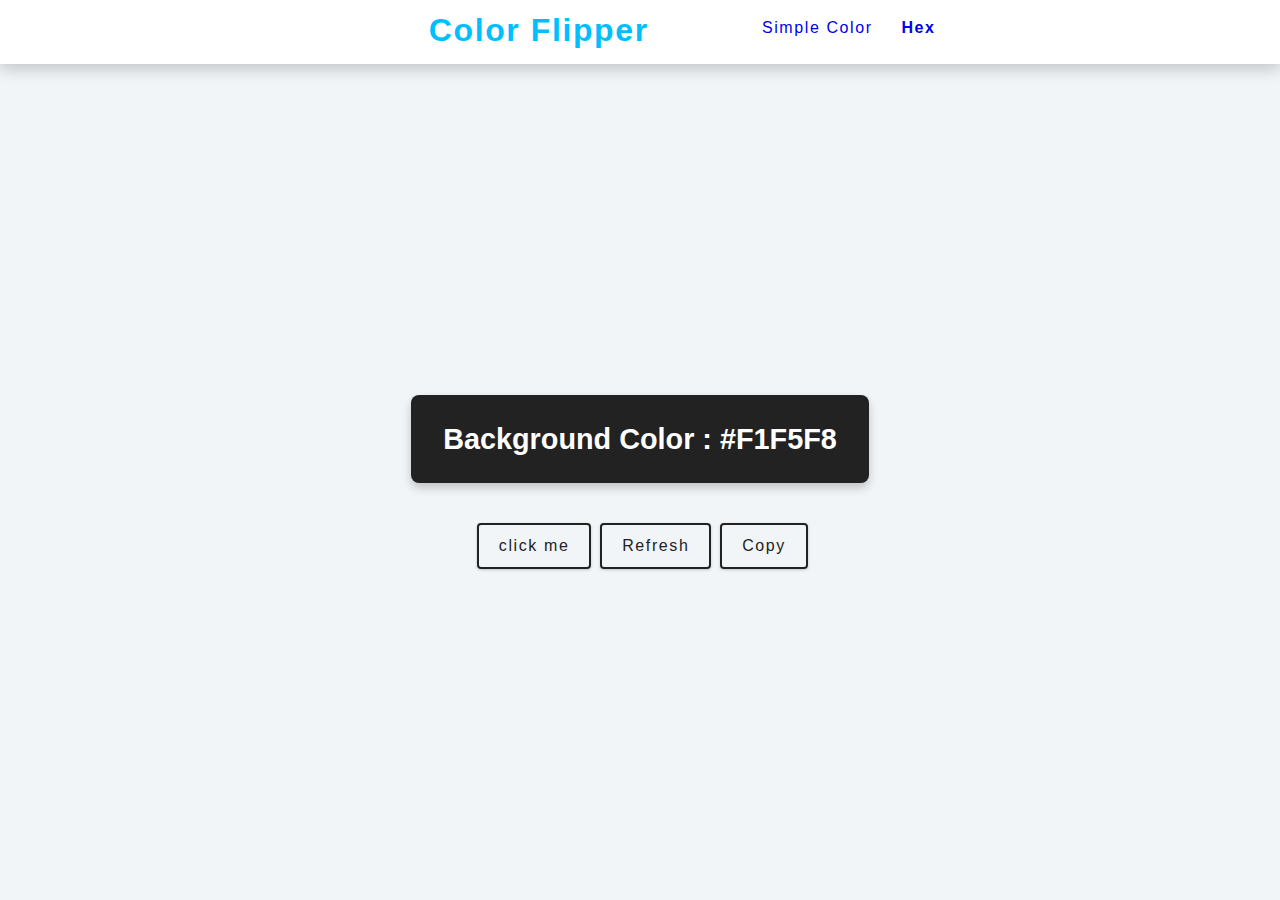
==== hex.html @ c13897f0 "color" ====
<!DOCTYPE html>
<html lang="en">
<head>
    <meta charset="UTF-8">
    <meta http-equiv="X-UA-Compatible" content="IE=edge">
    <meta name="viewport" content="width=device-width, initial-scale=1.0">
    <title>Flip Color</title>
    <link rel="stylesheet" href="hex.css">
</head>
<body>
    <nav>
    <div class="nav-center">
        <h4>Color Flipper</h4>
        <ul id="nav-list" class="nav-list">
            <li class="nav-item nav-item-active" >
                <a id="simple-button" href="index.html" class="nav-link">Simple Color</a>
            </li>
            <li class="nav-item">
                <a id="hex-button" href="hex.html" class="nav-link">Hex</a>
            </li>
        </ul>
    </div>
</nav>
<main>
    <div class="container">
        <h2>Background Color : <span class="color">
            #F1F5F8
        </span></h2>
        <button class="btn btn-hero" id="btn" >click me</button>
        <button class="btn btn-hero" onclick="window.location.reload();">Refresh</button>
        <button class="btn btn-hero" id="copyCode">Copy</button>
    </div>
</main>

<script src="hex.js"></script>

</body>
</html>
---- hex.css ----
@import
url('https://fonts.googleapis.com/css2?family=Bebas+Neue&display=swap');

* {
    margin: 0;
    padding: 0;
    box-sizing: border-box;
}

body {
    font-family: 'Ranchers', sans-serif;
    background-color: #f1f5f8;
    color: #102a42;
    line-height: 1.5rem;
    font-size: 0.9rem;
}

h4 {
    letter-spacing: 0.1rem;
    line-height: 1.25rem;
    margin-bottom: 0.25rem;
    font-family: 'Ranchers', sans-serif;
    font-size: 2rem;
}

@media screen and (min-width: 800) {
    h2 {
        font-size: 2.5rem;
        line-height: 1rem;
    }   
    body {
        font-size: 1rem;
    }
}

nav {
    background: #fff;
    height: 4rem;
    justify-content: center;
    align-items: center;
    box-shadow: 0 5px 15px rgba(0, 0, 0, 0.2);
}

.nav-list li{
    
    letter-spacing: 0.1rem;
    display: inline-block;
    cursor: pointer;
    font-size: 1rem;
    padding: 1rem 0.9rem;
    margin: auto;
    color: black;
    cursor: pointer;
    text-decoration: none;
}

.nav-item {
    font-family: 'Ranchers', sans-serif;
    color: #222;
    font-weight: 400;
}

.nav-item-active .nav-link {
    /* color: white; */
}


.nav-item:last-child {
    font-family: 'Ranchers', sans-serif;
    font-weight: 600;
}



.nav-list {
    display: flex;
    list-style-type: none;
}

.nav-link {
    text-decoration: none;
}
.nav-center {
    width: 90vw;
    max-width: 620px;
    margin: 0 auto;
    display: flex;
    align-items: center;
    justify-content: center;
}

.nav-center h4 {
    margin: auto;
    margin-top: 20px;
    color: #00bfff;
    cursor: pointer;
}

main {
    min-height: calc(100vh - 4rem);
    display: grid;
    place-items: center;
}

.container {
    text-align: center;
}

.container h2 {
    background: #222;
    color: #fff;
    padding: 2rem;
    border-radius: 0.5rem;
    margin-bottom: 2.5rem;
    font-size: 1.8rem;
    box-shadow: 0 5px 10px rgba(0, 0, 0, 0.2);
}

.btn-hero {
    font-family: 'Ranchers', sans-serif;
    background: transparent;
    color: #222;
    letter-spacing: 0.1rem;
    display: inline-block;
    transition: all 0.3s linear;
    border: 2px solid #222;
    cursor: pointer;
    box-shadow: 0 1px 3px rgba(0, 0, 0, 0.2);
    border-radius: 0.25rem;
    font-size: 1rem;
    padding: 0.75rem 1.25rem;
    margin-left: 0.3rem;
}

.btn-hero:hover {
    color: #444;
    background: #ADD8E6;
    transform: scale(1.1);
}

/* .nav-links {
    width: 90vw;
    max-width: 620px;
    margin: 0 auto;
    display: flex;
    align-items: center;
    justify-content: center;
} */
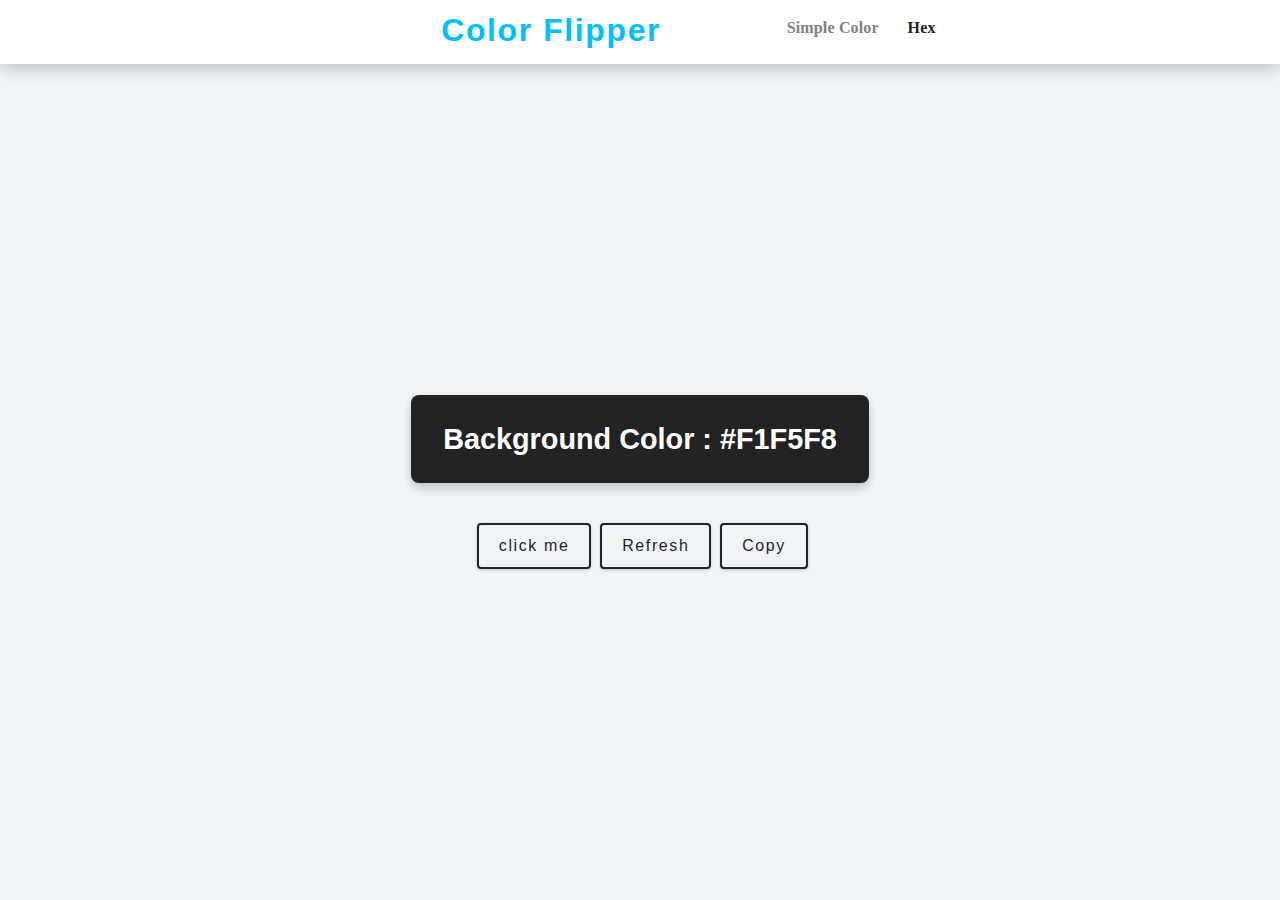
==== commit 8fb897db: "header" ====
--- a/hex.html
+++ b/hex.html
@@ -12,10 +12,10 @@
     <div class="nav-center">
         <h4>Color Flipper</h4>
         <ul id="nav-list" class="nav-list">
-            <li class="nav-item nav-item-active" >
+            <li class="nav-item " >
                 <a id="simple-button" href="index.html" class="nav-link">Simple Color</a>
             </li>
-            <li class="nav-item">
+            <li class="nav-item nav-item-active">
                 <a id="hex-button" href="hex.html" class="nav-link">Hex</a>
             </li>
         </ul>
@@ -35,4 +35,4 @@
 <script src="hex.js"></script>
 
 </body>
-</html>+</html>
--- a/hex.css
+++ b/hex.css
@@ -147,3 +147,16 @@
     justify-content: center;
 } */
 
+
+.nav-item a{
+    color: gray;
+    font-weight: bolder;
+    /* font-size: medium; */
+    font-family: Georgia, 'Times New Roman', Times, serif;
+    letter-spacing: 0.01rem;
+}
+
+.nav-item-active a {
+    color: #222;
+    font-weight:bolder;
+}
